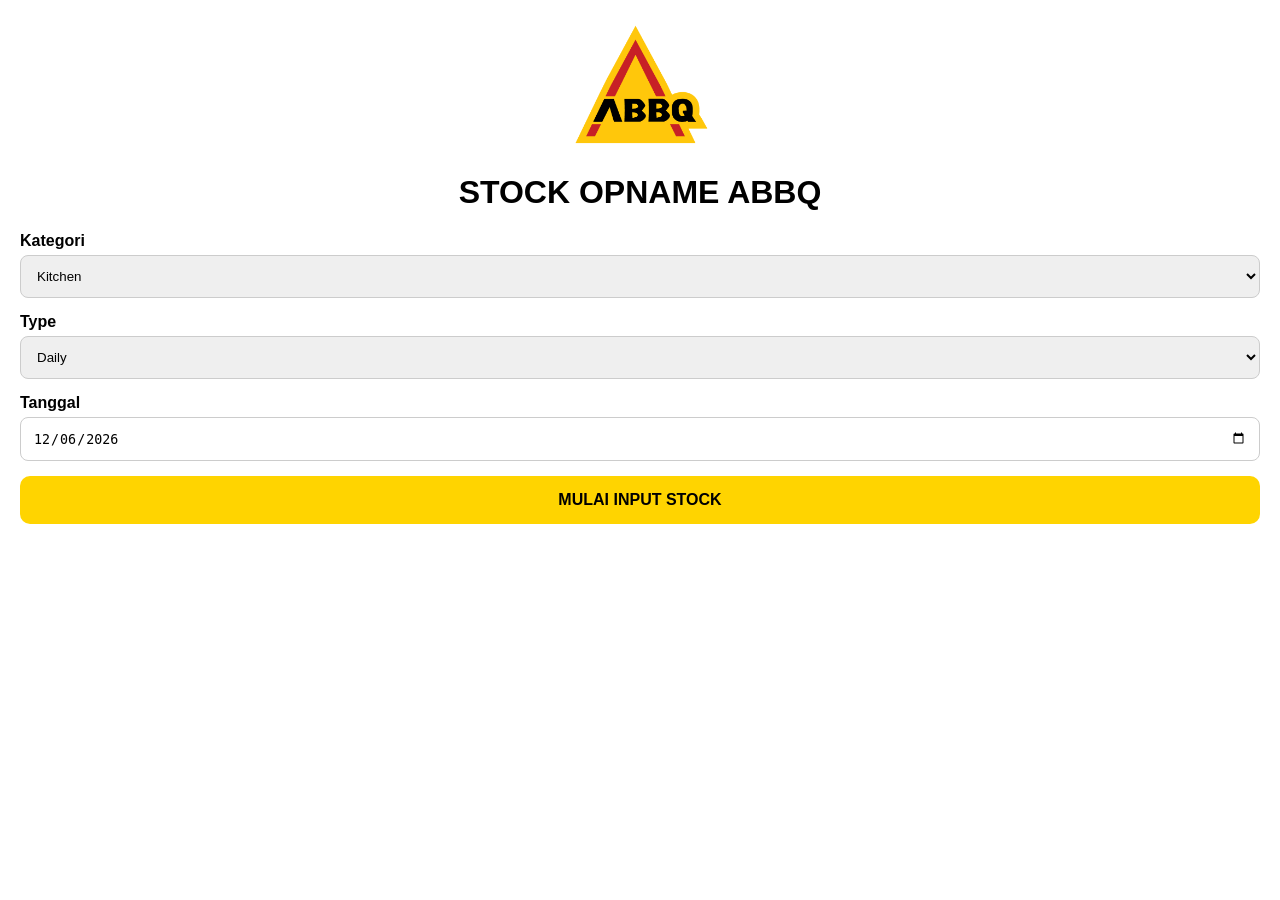
==== index.html @ b1c4ad5e "Add files via upload" ====
<!DOCTYPE html>
<html lang="id">
<head>
    <meta charset="UTF-8">
    <meta name="viewport" content="width=device-width, initial-scale=1.0">
    <title>Stock Opname ABBQ</title>

    <link rel="stylesheet" href="style.css">
    <link rel="manifest" href="manifest.json">
</head>
<body>

<div class="container">

    <img src="abbq_logo.png" class="logo">

    <h1>STOCK OPNAME ABBQ</h1>

    <div class="form-group">
        <label>Kategori</label>
        <select id="kategori">
            <option value="Kitchen">Kitchen</option>
            <option value="Frontliner">Frontliner</option>
        </select>
    </div>

    <div class="form-group">
        <label>Type</label>
        <select id="type">
            <option value="Daily">Daily</option>
            <option value="WM">Weekly/Monthly</option>
        </select>
    </div>

    <div class="form-group">
        <label>Tanggal</label>
        <input type="date" id="tanggal">
    </div>

    <button onclick="mulaiInput()">
        MULAI INPUT STOCK
    </button>

</div>

<script src="app.js"></script>

</body>
</html>
---- style.css ----
body{
    margin:0;
    padding:0;
    background:#ffffff;
    font-family:Arial,sans-serif;
}

.container{
    padding:20px;
}

.logo{
    width:140px;
    display:block;
    margin:auto;
}

h1{
    text-align:center;
    color:#000;
}

.form-group{
    margin-bottom:15px;
}

label{
    display:block;
    margin-bottom:5px;
    font-weight:bold;
}

select,input{
    width:100%;
    padding:12px;
    border-radius:8px;
    border:1px solid #ccc;
    box-sizing:border-box;
}

button{
    width:100%;
    padding:15px;
    background:#FFD400;
    border:none;
    border-radius:10px;
    font-size:16px;
    font-weight:bold;
    cursor:pointer;
}

button:hover{
    background:#ffcb00;
}
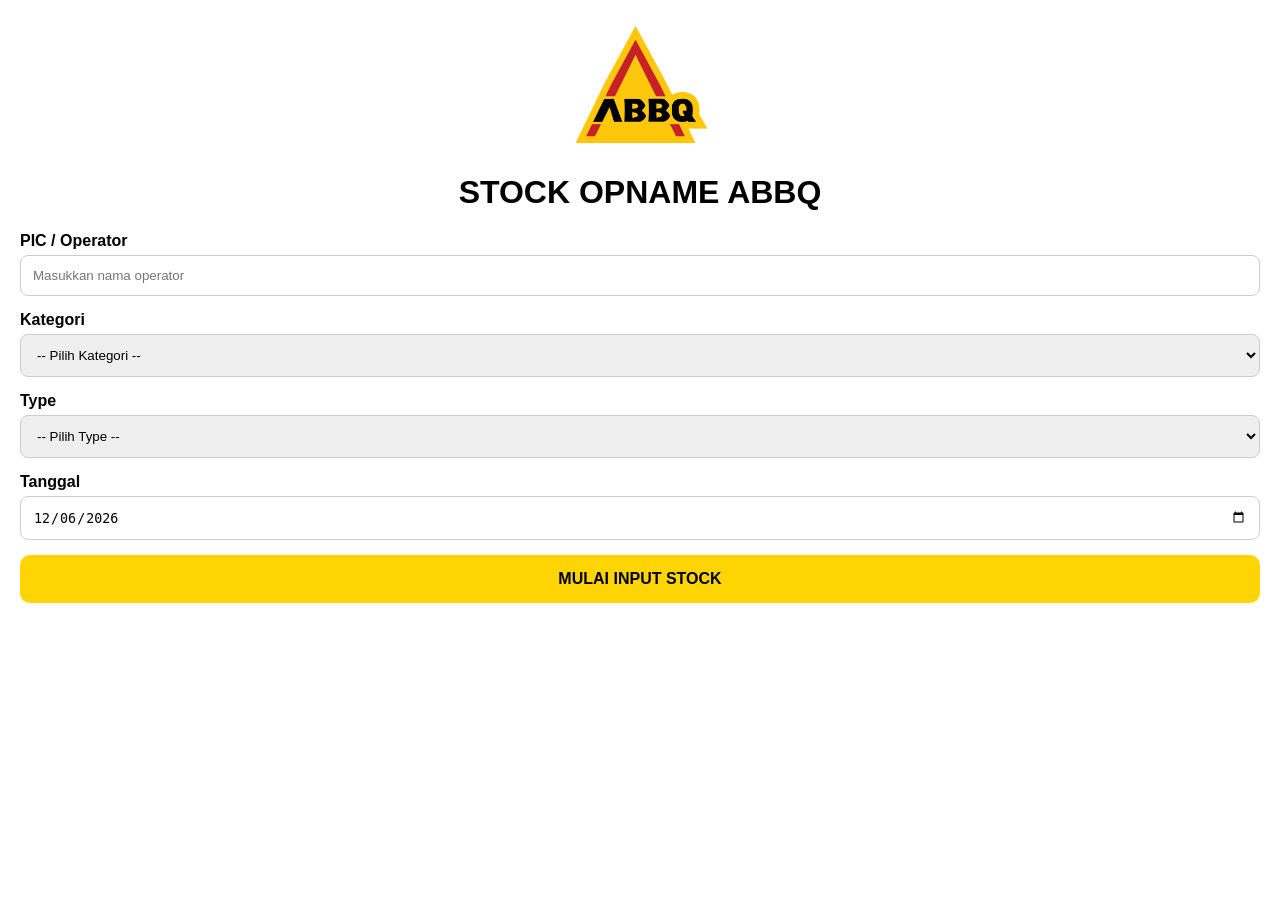
==== commit dc4788ba: "Enhance form with operator input and select options Added input field for operator name and improved" ====
--- a/index.html
+++ b/index.html
@@ -3,47 +3,62 @@
 <head>
     <meta charset="UTF-8">
     <meta name="viewport" content="width=device-width, initial-scale=1.0">
+
     <title>Stock Opname ABBQ</title>
 
     <link rel="stylesheet" href="style.css">
     <link rel="manifest" href="manifest.json">
 </head>
+
 <body>
 
-<div class="container">
+    <div class="container">
 
-    <img src="abbq_logo.png" class="logo">
+        <img src="abbq_logo.png" class="logo" alt="logo">
 
-    <h1>STOCK OPNAME ABBQ</h1>
+        <h1>STOCK OPNAME ABBQ</h1>
 
-    <div class="form-group">
-        <label>Kategori</label>
-        <select id="kategori">
-            <option value="Kitchen">Kitchen</option>
-            <option value="Frontliner">Frontliner</option>
-        </select>
+        <!-- OPERATOR / PIC -->
+        <div class="form-group">
+            <label>PIC / Operator</label>
+            <input type="text" id="operator" placeholder="Masukkan nama operator">
+        </div>
+
+        <!-- KATEGORI -->
+        <div class="form-group">
+            <label>Kategori</label>
+            <select id="kategori">
+                <option value="">-- Pilih Kategori --</option>
+                <option value="Kitchen">Kitchen</option>
+                <option value="Frontliner">Frontliner</option>
+            </select>
+        </div>
+
+        <!-- TYPE -->
+        <div class="form-group">
+            <label>Type</label>
+            <select id="type">
+                <option value="">-- Pilih Type --</option>
+                <option value="Daily">Daily</option>
+                <option value="WM">Weekly/Monthly</option>
+            </select>
+        </div>
+
+        <!-- TANGGAL -->
+        <div class="form-group">
+            <label>Tanggal</label>
+            <input type="date" id="tanggal">
+        </div>
+
+        <!-- BUTTON -->
+        <button onclick="mulaiInput()">
+            MULAI INPUT STOCK
+        </button>
+
     </div>
 
-    <div class="form-group">
-        <label>Type</label>
-        <select id="type">
-            <option value="Daily">Daily</option>
-            <option value="WM">Weekly/Monthly</option>
-        </select>
-    </div>
-
-    <div class="form-group">
-        <label>Tanggal</label>
-        <input type="date" id="tanggal">
-    </div>
-
-    <button onclick="mulaiInput()">
-        MULAI INPUT STOCK
-    </button>
-
-</div>
-
-<script src="app.js"></script>
+    <!-- SCRIPT WAJIB -->
+    <script src="app.js"></script>
 
 </body>
-</html>+</html>
--- a/style.css
+++ b/style.css
@@ -1,13 +1,22 @@
+/* =========================
+   GLOBAL
+========================= */
+
 body{
     margin:0;
     padding:0;
     background:#ffffff;
-    font-family:Arial,sans-serif;
+    font-family:Arial, sans-serif;
+    color:#000;
 }
 
 .container{
     padding:20px;
 }
+
+/* =========================
+   LOGO
+========================= */
 
 .logo{
     width:140px;
@@ -15,10 +24,20 @@
     margin:auto;
 }
 
-h1{
+/* =========================
+   TITLE
+========================= */
+
+h1,
+h2,
+h3{
     text-align:center;
     color:#000;
 }
+
+/* =========================
+   FORM
+========================= */
 
 .form-group{
     margin-bottom:15px;
@@ -30,13 +49,18 @@
     font-weight:bold;
 }
 
-select,input{
+select,
+input{
     width:100%;
     padding:12px;
+    border:1px solid #cccccc;
     border-radius:8px;
-    border:1px solid #ccc;
     box-sizing:border-box;
 }
+
+/* =========================
+   BUTTON
+========================= */
 
 button{
     width:100%;
@@ -47,8 +71,135 @@
     font-size:16px;
     font-weight:bold;
     cursor:pointer;
+    transition:0.3s;
 }
 
 button:hover{
-    background:#ffcb00;
-}+    opacity:0.9;
+}
+
+/* =========================
+   TABLE
+========================= */
+
+.table-stock{
+    width:100%;
+    border-collapse:collapse;
+    background:#ffffff;
+    margin-top:15px;
+}
+
+.table-stock th{
+    background:#FFD400;
+    border:1px solid #dddddd;
+    padding:10px;
+    font-size:14px;
+}
+
+.table-stock td{
+    border:1px solid #dddddd;
+    padding:8px;
+    font-size:13px;
+}
+
+/* =========================
+   INPUT QTY
+========================= */
+
+.qty-input{
+    width:80px;
+    text-align:center;
+}
+
+/* =========================
+   HISTORY CARD
+========================= */
+
+.history-card{
+    background:#ffffff;
+    border:1px solid #dddddd;
+    border-radius:15px;
+    padding:15px;
+    margin-bottom:15px;
+    box-shadow:0 2px 5px rgba(0,0,0,0.1);
+}
+
+.history-card h3{
+    margin-top:0;
+}
+
+.history-card p{
+    margin-bottom:15px;
+}
+
+/* =========================
+   NOTIFICATION
+========================= */
+
+.notif{
+    display:none;
+    position:fixed;
+    top:20px;
+    left:50%;
+    transform:translateX(-50%);
+    background:#28a745;
+    color:white;
+    padding:15px 25px;
+    border-radius:12px;
+    font-size:14px;
+    font-weight:bold;
+    box-shadow:0 3px 10px rgba(0,0,0,0.2);
+    z-index:9999;
+}
+
+/* =========================
+   WATERMARK
+========================= */
+
+.watermark{
+    position:fixed;
+    right:12px;
+    bottom:12px;
+    font-size:11px;
+    font-weight:500;
+    color:rgba(0,0,0,0.40);
+    letter-spacing:1px;
+    z-index:999;
+}
+
+/* =========================
+   RESPONSIVE ANDROID
+========================= */
+
+@media(max-width:768px){
+
+    .container{
+        padding:12px;
+    }
+
+    .table-stock{
+        display:block;
+        overflow-x:auto;
+        white-space:nowrap;
+    }
+
+    .table-stock th{
+        padding:6px;
+        font-size:11px;
+    }
+
+    .table-stock td{
+        padding:6px;
+        font-size:11px;
+    }
+
+    .qty-input{
+        width:60px;
+    }
+
+    button{
+        font-size:14px;
+        padding:14px;
+    }
+
+}
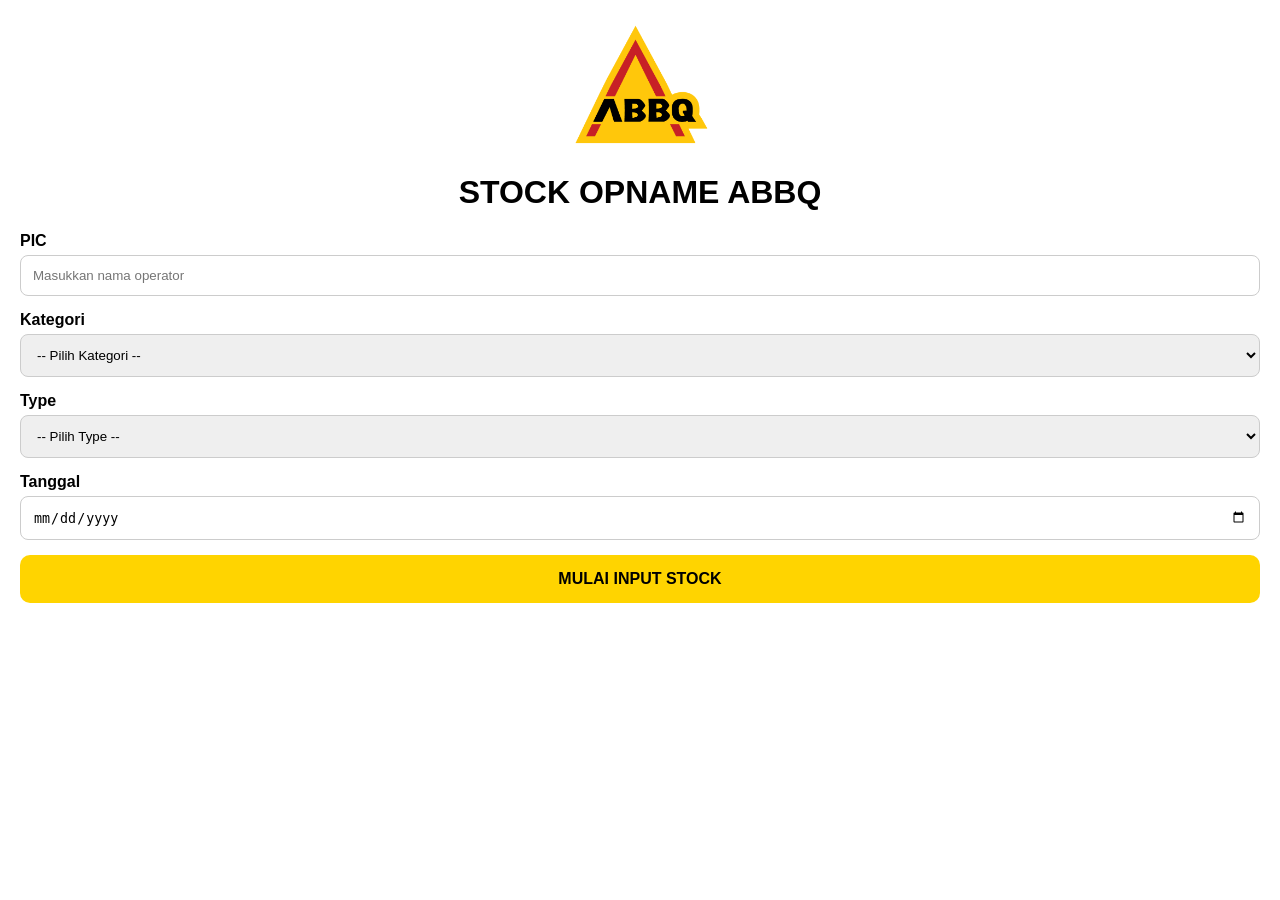
==== commit 2739b6a3: "Fix HTML structure and labels in index.html" ====
--- a/index.html
+++ b/index.html
@@ -18,9 +18,9 @@
 
         <h1>STOCK OPNAME ABBQ</h1>
 
-        <!-- OPERATOR / PIC -->
+        <!-- PIC -->
         <div class="form-group">
-            <label>PIC / Operator</label>
+            <label>PIC</label>
             <input type="text" id="operator" placeholder="Masukkan nama operator">
         </div>
 
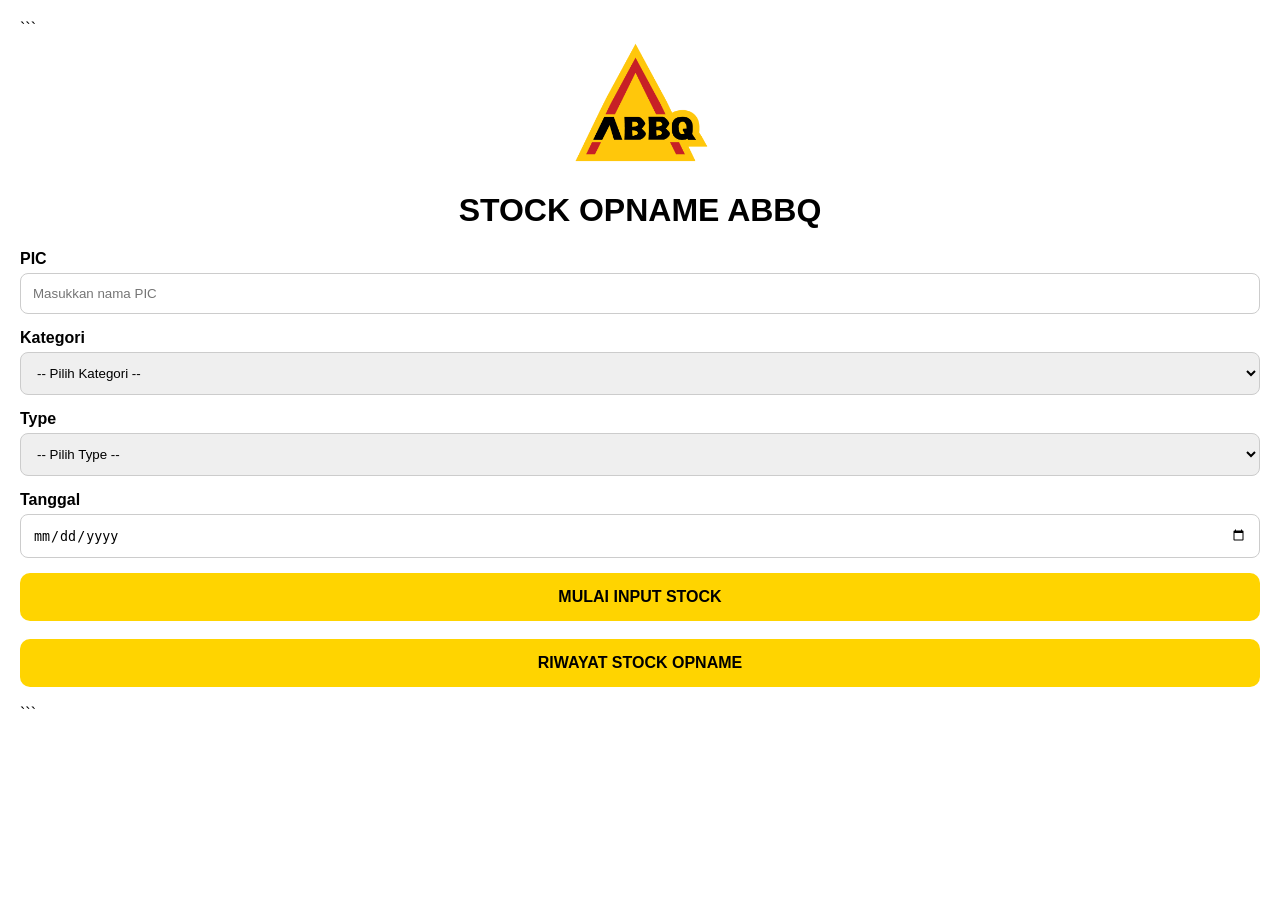
==== commit db560aa1: "Enhance index.html with additional buttons Added buttons for viewing stock history and installing th" ====
--- a/index.html
+++ b/index.html
@@ -1,64 +1,133 @@
 <!DOCTYPE html>
+
 <html lang="id">
+
 <head>
-    <meta charset="UTF-8">
-    <meta name="viewport" content="width=device-width, initial-scale=1.0">
 
-    <title>Stock Opname ABBQ</title>
+<meta charset="UTF-8">
 
-    <link rel="stylesheet" href="style.css">
-    <link rel="manifest" href="manifest.json">
+<meta name="viewport"
+   content="width=device-width, initial-scale=1.0">
+
+<title>Stock Opname ABBQ</title>
+
+<link rel="stylesheet" href="style.css">
+<link rel="manifest" href="manifest.json">
+
 </head>
 
 <body>
 
-    <div class="container">
+<div class="container">
 
-        <img src="abbq_logo.png" class="logo" alt="logo">
+```
+<img
+    src="abbq_logo.png"
+    class="logo"
+    alt="logo">
 
-        <h1>STOCK OPNAME ABBQ</h1>
+<h1>STOCK OPNAME ABBQ</h1>
 
-        <!-- PIC -->
-        <div class="form-group">
-            <label>PIC</label>
-            <input type="text" id="operator" placeholder="Masukkan nama operator">
-        </div>
+<!-- PIC -->
+<div class="form-group">
 
-        <!-- KATEGORI -->
-        <div class="form-group">
-            <label>Kategori</label>
-            <select id="kategori">
-                <option value="">-- Pilih Kategori --</option>
-                <option value="Kitchen">Kitchen</option>
-                <option value="Frontliner">Frontliner</option>
-            </select>
-        </div>
+    <label>PIC</label>
 
-        <!-- TYPE -->
-        <div class="form-group">
-            <label>Type</label>
-            <select id="type">
-                <option value="">-- Pilih Type --</option>
-                <option value="Daily">Daily</option>
-                <option value="WM">Weekly/Monthly</option>
-            </select>
-        </div>
+    <input
+        type="text"
+        id="operator"
+        placeholder="Masukkan nama PIC">
 
-        <!-- TANGGAL -->
-        <div class="form-group">
-            <label>Tanggal</label>
-            <input type="date" id="tanggal">
-        </div>
+</div>
 
-        <!-- BUTTON -->
-        <button onclick="mulaiInput()">
-            MULAI INPUT STOCK
-        </button>
+<!-- KATEGORI -->
+<div class="form-group">
 
-    </div>
+    <label>Kategori</label>
 
-    <!-- SCRIPT WAJIB -->
-    <script src="app.js"></script>
+    <select id="kategori">
+
+        <option value="">
+            -- Pilih Kategori --
+        </option>
+
+        <option value="Kitchen">
+            Kitchen
+        </option>
+
+        <option value="Frontliner">
+            Frontliner
+        </option>
+
+    </select>
+
+</div>
+
+<!-- TYPE -->
+<div class="form-group">
+
+    <label>Type</label>
+
+    <select id="type">
+
+        <option value="">
+            -- Pilih Type --
+        </option>
+
+        <option value="Daily">
+            Daily
+        </option>
+
+        <option value="WM">
+            Weekly / Monthly
+        </option>
+
+    </select>
+
+</div>
+
+<!-- TANGGAL -->
+<div class="form-group">
+
+    <label>Tanggal</label>
+
+    <input
+        type="date"
+        id="tanggal">
+
+</div>
+
+<!-- MULAI INPUT -->
+<button onclick="mulaiInput()">
+
+    MULAI INPUT STOCK
+
+</button>
+
+<br><br>
+
+<!-- RIWAYAT -->
+<button onclick="window.location.href='history.html'">
+
+    RIWAYAT STOCK OPNAME
+
+</button>
+
+<br><br>
+
+<!-- INSTALL PWA -->
+<button
+    id="installBtn"
+    style="display:none">
+
+    INSTALL APP
+
+</button>
+```
+
+</div>
+
+<script src="app.js"></script>
 
 </body>
 </html>
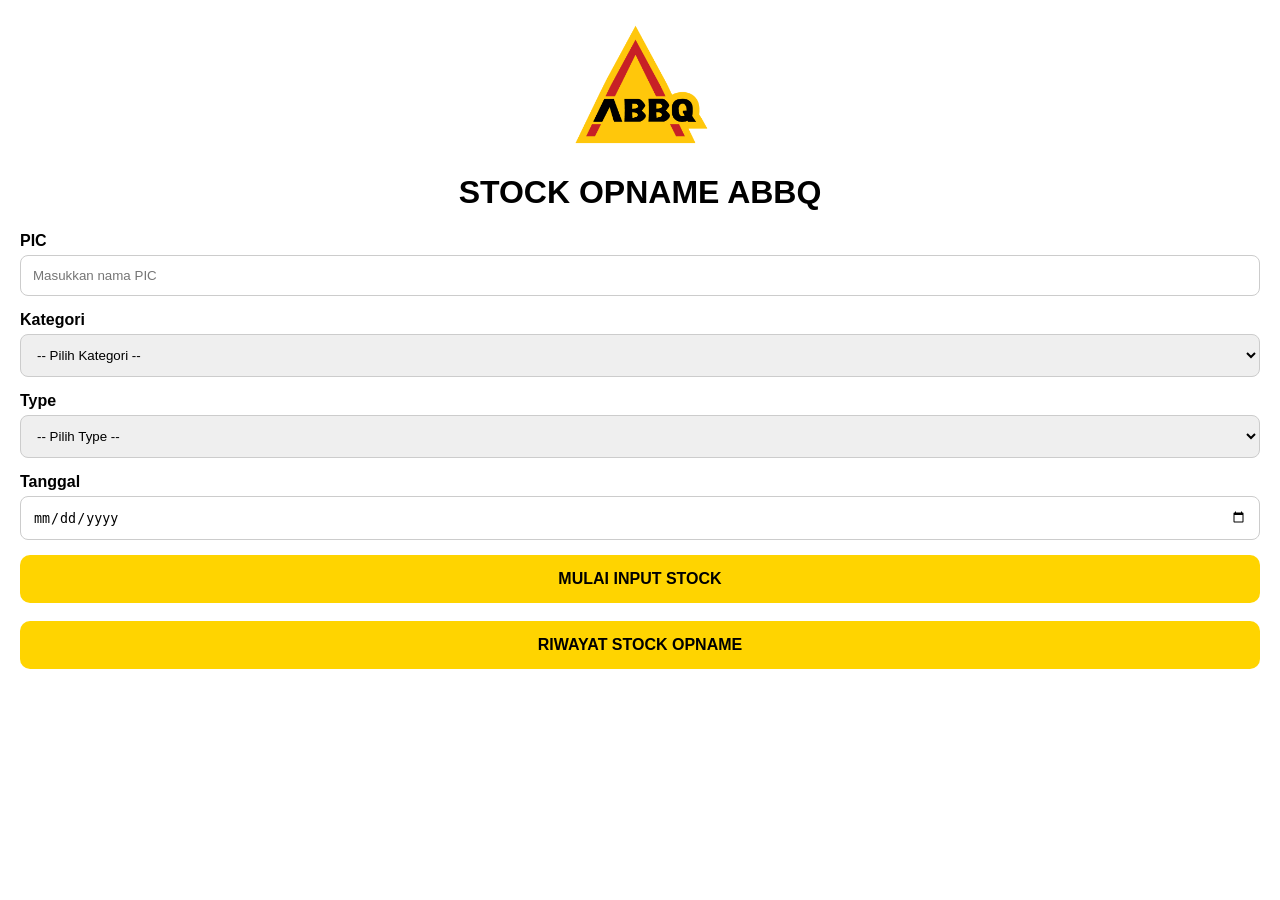
==== commit 63b2b35f: "Add notification div to index.html Added notification div for user alerts." ====
--- a/index.html
+++ b/index.html
@@ -1,18 +1,17 @@
 <!DOCTYPE html>
-
 <html lang="id">
 
 <head>
 
 <meta charset="UTF-8">
 
-<meta name="viewport"
-   content="width=device-width, initial-scale=1.0">
+<meta
+    name="viewport"
+    content="width=device-width, initial-scale=1.0">
 
 <title>Stock Opname ABBQ</title>
 
 <link rel="stylesheet" href="style.css">
-<link rel="manifest" href="manifest.json">
 
 </head>
 
@@ -20,114 +19,105 @@
 
 <div class="container">
 
-```
-<img
-    src="abbq_logo.png"
-    class="logo"
-    alt="logo">
+    <img
+        src="abbq_logo.png"
+        class="logo"
+        alt="logo">
 
-<h1>STOCK OPNAME ABBQ</h1>
+    <h1>STOCK OPNAME ABBQ</h1>
 
-<!-- PIC -->
-<div class="form-group">
+    <!-- PIC -->
+    <div class="form-group">
 
-    <label>PIC</label>
+        <label>PIC</label>
 
-    <input
-        type="text"
-        id="operator"
-        placeholder="Masukkan nama PIC">
+        <input
+            type="text"
+            id="operator"
+            placeholder="Masukkan nama PIC">
+
+    </div>
+
+    <!-- KATEGORI -->
+    <div class="form-group">
+
+        <label>Kategori</label>
+
+        <select id="kategori">
+
+            <option value="">
+                -- Pilih Kategori --
+            </option>
+
+            <option value="Kitchen">
+                Kitchen
+            </option>
+
+            <option value="Frontliner">
+                Frontliner
+            </option>
+
+        </select>
+
+    </div>
+
+    <!-- TYPE -->
+    <div class="form-group">
+
+        <label>Type</label>
+
+        <select id="type">
+
+            <option value="">
+                -- Pilih Type --
+            </option>
+
+            <option value="Daily">
+                Daily
+            </option>
+
+            <option value="WM">
+                Weekly / Monthly
+            </option>
+
+        </select>
+
+    </div>
+
+    <!-- TANGGAL -->
+    <div class="form-group">
+
+        <label>Tanggal</label>
+
+        <input
+            type="date"
+            id="tanggal">
+
+    </div>
+
+    <!-- MULAI INPUT -->
+    <button onclick="mulaiInput()">
+
+        MULAI INPUT STOCK
+
+    </button>
+
+    <br><br>
+
+    <!-- RIWAYAT -->
+    <button onclick="window.location.href='history.html'">
+
+        RIWAYAT STOCK OPNAME
+
+    </button>
 
 </div>
 
-<!-- KATEGORI -->
-<div class="form-group">
-
-    <label>Kategori</label>
-
-    <select id="kategori">
-
-        <option value="">
-            -- Pilih Kategori --
-        </option>
-
-        <option value="Kitchen">
-            Kitchen
-        </option>
-
-        <option value="Frontliner">
-            Frontliner
-        </option>
-
-    </select>
-
-</div>
-
-<!-- TYPE -->
-<div class="form-group">
-
-    <label>Type</label>
-
-    <select id="type">
-
-        <option value="">
-            -- Pilih Type --
-        </option>
-
-        <option value="Daily">
-            Daily
-        </option>
-
-        <option value="WM">
-            Weekly / Monthly
-        </option>
-
-    </select>
-
-</div>
-
-<!-- TANGGAL -->
-<div class="form-group">
-
-    <label>Tanggal</label>
-
-    <input
-        type="date"
-        id="tanggal">
-
-</div>
-
-<!-- MULAI INPUT -->
-<button onclick="mulaiInput()">
-
-    MULAI INPUT STOCK
-
-</button>
-
-<br><br>
-
-<!-- RIWAYAT -->
-<button onclick="window.location.href='history.html'">
-
-    RIWAYAT STOCK OPNAME
-
-</button>
-
-<br><br>
-
-<!-- INSTALL PWA -->
-<button
-    id="installBtn"
-    style="display:none">
-
-    INSTALL APP
-
-</button>
-```
-
-</div>
+<!-- NOTIFIKASI -->
+<div id="notif" class="notif"></div>
 
 <script src="app.js"></script>
 
 </body>
+
 </html>
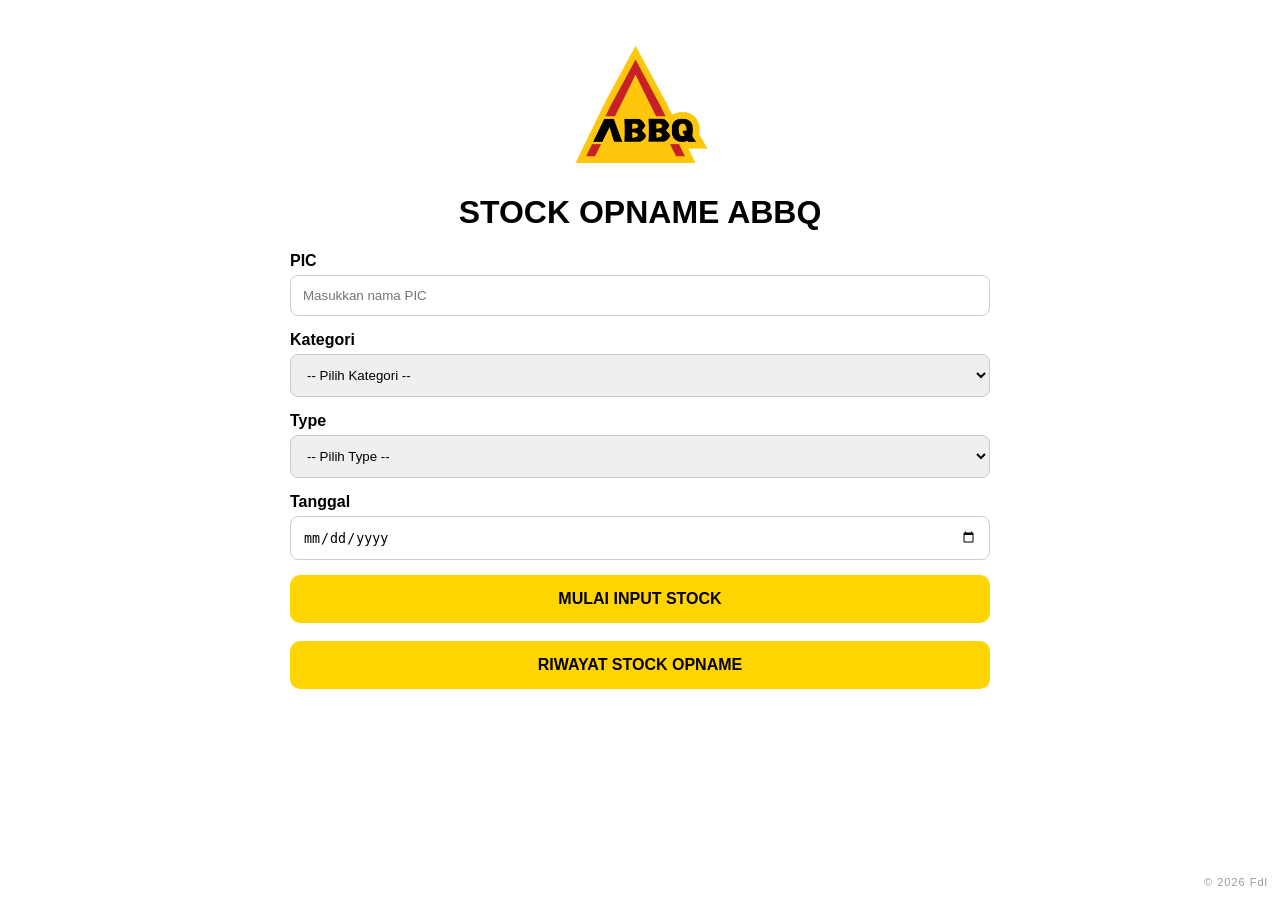
==== commit f10ce486: "Update index.html with manifest and service worker Added manifest link and service worker registrati" ====
--- a/index.html
+++ b/index.html
@@ -3,15 +3,23 @@
 
 <head>
 
-<meta charset="UTF-8">
+    <meta charset="UTF-8">
 
-<meta
-    name="viewport"
-    content="width=device-width, initial-scale=1.0">
+    <meta
+        name="viewport"
+        content="width=device-width, initial-scale=1.0">
 
-<title>Stock Opname ABBQ</title>
+    <title>
+        STOCK OPNAME ABBQ
+    </title>
 
-<link rel="stylesheet" href="style.css">
+    <link
+        rel="stylesheet"
+        href="style.css">
+
+    <link
+        rel="manifest"
+        href="manifest.json">
 
 </head>
 
@@ -19,17 +27,24 @@
 
 <div class="container">
 
+    <!-- LOGO -->
     <img
         src="abbq_logo.png"
         class="logo"
-        alt="logo">
+        alt="ABBQ Logo">
 
-    <h1>STOCK OPNAME ABBQ</h1>
+    <!-- TITLE -->
+    <h1>
+        STOCK OPNAME ABBQ
+    </h1>
+
 
     <!-- PIC -->
     <div class="form-group">
 
-        <label>PIC</label>
+        <label>
+            PIC
+        </label>
 
         <input
             type="text"
@@ -38,10 +53,13 @@
 
     </div>
 
+
     <!-- KATEGORI -->
     <div class="form-group">
 
-        <label>Kategori</label>
+        <label>
+            Kategori
+        </label>
 
         <select id="kategori">
 
@@ -61,10 +79,13 @@
 
     </div>
 
+
     <!-- TYPE -->
     <div class="form-group">
 
-        <label>Type</label>
+        <label>
+            Type
+        </label>
 
         <select id="type">
 
@@ -84,16 +105,20 @@
 
     </div>
 
+
     <!-- TANGGAL -->
     <div class="form-group">
 
-        <label>Tanggal</label>
+        <label>
+            Tanggal
+        </label>
 
         <input
             type="date"
             id="tanggal">
 
     </div>
+
 
     <!-- MULAI INPUT -->
     <button onclick="mulaiInput()">
@@ -102,22 +127,73 @@
 
     </button>
 
-    <br><br>
+    <br>
+    <br>
 
-    <!-- RIWAYAT -->
-    <button onclick="window.location.href='history.html'">
+
+    <!-- HISTORY -->
+    <button
+        onclick="window.location.href='history.html'">
 
         RIWAYAT STOCK OPNAME
 
     </button>
 
+    <br>
+    <br>
+
+
+    <!-- INSTALL APP -->
+    <button
+        id="installBtn"
+        style="display:none">
+
+        INSTALL APP
+
+    </button>
+
 </div>
 
+
 <!-- NOTIFIKASI -->
-<div id="notif" class="notif"></div>
+<div
+    id="notif"
+    class="notif">
+</div>
 
+
+<!-- WATERMARK -->
+<div class="watermark">
+
+    © 2026 Fdl
+
+</div>
+
+
+<!-- APP -->
 <script src="app.js"></script>
 
+
+<!-- SERVICE WORKER -->
+<script>
+
+if ("serviceWorker" in navigator) {
+
+    navigator.serviceWorker
+        .register(
+            "service-worker.js"
+        )
+        .then(() => {
+
+            console.log(
+                "Service Worker aktif"
+            );
+
+        });
+
+}
+
+</script>
+
 </body>
-
 </html>
--- a/style.css
+++ b/style.css
@@ -12,6 +12,8 @@
 
 .container{
     padding:20px;
+    max-width:700px;
+    margin:auto;
 }
 
 /* =========================
@@ -20,8 +22,9 @@
 
 .logo{
     width:140px;
+    height:auto;
     display:block;
-    margin:auto;
+    margin:20px auto;
 }
 
 /* =========================
@@ -79,6 +82,19 @@
 }
 
 /* =========================
+   FILTER BOX
+========================= */
+
+.filter-box{
+    background:#ffffff;
+    border:1px solid #dddddd;
+    border-radius:15px;
+    padding:15px;
+    margin-bottom:20px;
+    box-shadow:0 2px 5px rgba(0,0,0,0.1);
+}
+
+/* =========================
    TABLE
 ========================= */
 
@@ -120,7 +136,7 @@
     border:1px solid #dddddd;
     border-radius:15px;
     padding:15px;
-    margin-bottom:15px;
+    margin-bottom:20px;
     box-shadow:0 2px 5px rgba(0,0,0,0.1);
 }
 
@@ -129,27 +145,43 @@
 }
 
 .history-card p{
-    margin-bottom:15px;
+    margin-bottom:12px;
 }
 
 /* =========================
    NOTIFICATION
 ========================= */
 
-.notif{
+#notif{
     display:none;
     position:fixed;
     top:20px;
     left:50%;
     transform:translateX(-50%);
-    background:#28a745;
-    color:white;
-    padding:15px 25px;
-    border-radius:12px;
+    z-index:9999;
+
+    padding:12px 20px;
+    border-radius:10px;
+
     font-size:14px;
     font-weight:bold;
-    box-shadow:0 3px 10px rgba(0,0,0,0.2);
-    z-index:9999;
+
+    color:#fff !important;
+    text-align:center;
+
+    box-shadow:0 3px 10px rgba(0,0,0,0.3);
+}
+
+/* SUCCESS (HIJAU) */
+#notif.success{
+    background:#28a745 !important;
+    color:#fff !important;
+}
+
+/* ERROR (MERAH) */
+#notif.error{
+    background:#dc3545 !important;
+    color:#fff !important;
 }
 
 /* =========================
@@ -162,7 +194,7 @@
     bottom:12px;
     font-size:11px;
     font-weight:500;
-    color:rgba(0,0,0,0.40);
+    color:rgba(0,0,0,0.4);
     letter-spacing:1px;
     z-index:999;
 }
@@ -171,10 +203,14 @@
    RESPONSIVE ANDROID
 ========================= */
 
-@media(max-width:768px){
+@media (max-width:768px){
 
     .container{
         padding:12px;
+    }
+
+    .logo{
+        width:100px;
     }
 
     .table-stock{
@@ -201,5 +237,4 @@
         font-size:14px;
         padding:14px;
     }
-
-}
+}
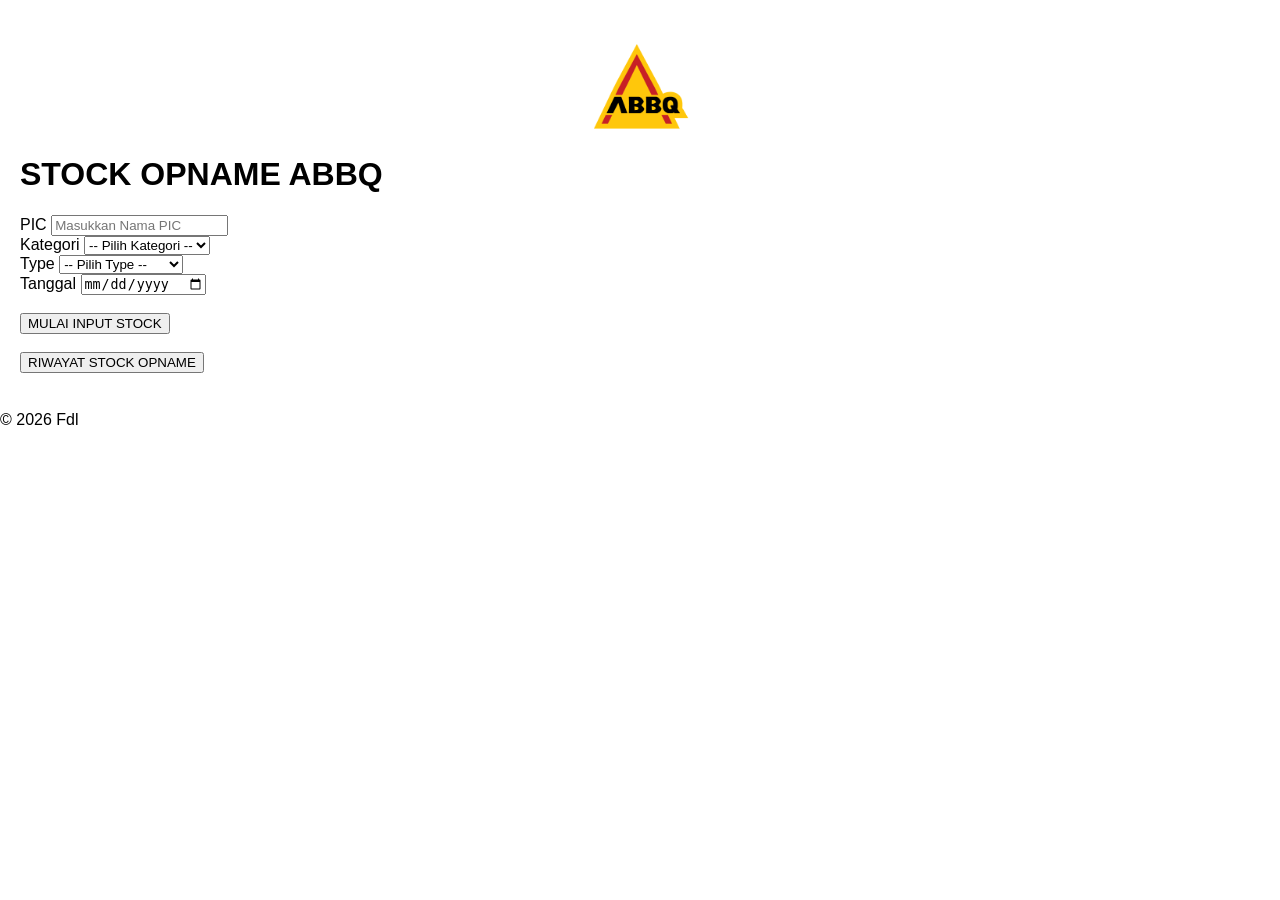
==== commit 926a6af2: "Refactor index.html for stock opname page Updated HTML structure and content for the stock opname pa" ====
--- a/index.html
+++ b/index.html
@@ -9,9 +9,7 @@
         name="viewport"
         content="width=device-width, initial-scale=1.0">
 
-    <title>
-        STOCK OPNAME ABBQ
-    </title>
+    <title>ABBQ Stock Opname</title>
 
     <link
         rel="stylesheet"
@@ -21,179 +19,139 @@
         rel="manifest"
         href="manifest.json">
 
+    <meta
+        name="theme-color"
+        content="#FFD400">
+
 </head>
 
 <body>
 
-<div class="container">
+    <!-- NOTIFIKASI -->
+    <div
+        id="notif"
+        class="notif">
+    </div>
 
-    <!-- LOGO -->
-    <img
-        src="abbq_logo.png"
-        class="logo"
-        alt="ABBQ Logo">
+    <div class="container">
 
-    <!-- TITLE -->
-    <h1>
-        STOCK OPNAME ABBQ
-    </h1>
+        <!-- LOGO -->
+        <img
+            src="abbq_logo.png"
+            class="logo"
+            alt="ABBQ Logo">
 
+        <h1>STOCK OPNAME ABBQ</h1>
 
-    <!-- PIC -->
-    <div class="form-group">
+        <!-- PIC -->
+        <div class="form-group">
 
-        <label>
-            PIC
-        </label>
+            <label>PIC</label>
 
-        <input
-            type="text"
-            id="operator"
-            placeholder="Masukkan nama PIC">
+            <input
+                type="text"
+                id="operator"
+                placeholder="Masukkan Nama PIC">
+
+        </div>
+
+        <!-- KATEGORI -->
+        <div class="form-group">
+
+            <label>Kategori</label>
+
+            <select id="kategori">
+
+                <option value="">
+                    -- Pilih Kategori --
+                </option>
+
+                <option value="Kitchen">
+                    Kitchen
+                </option>
+
+                <option value="Frontliner">
+                    Frontliner
+                </option>
+
+            </select>
+
+        </div>
+
+        <!-- TYPE -->
+        <div class="form-group">
+
+            <label>Type</label>
+
+            <select id="type">
+
+                <option value="">
+                    -- Pilih Type --
+                </option>
+
+                <option value="Daily">
+                    Daily
+                </option>
+
+                <option value="WM">
+                    Weekly / Monthly
+                </option>
+
+            </select>
+
+        </div>
+
+        <!-- TANGGAL -->
+        <div class="form-group">
+
+            <label>Tanggal</label>
+
+            <input
+                type="date"
+                id="tanggal">
+
+        </div>
+
+        <br>
+
+        <!-- MULAI -->
+        <button onclick="mulaiInput()">
+
+            MULAI INPUT STOCK
+
+        </button>
+
+        <br><br>
+
+        <!-- HISTORY -->
+        <button
+            onclick="window.location.href='history.html'">
+
+            RIWAYAT STOCK OPNAME
+
+        </button>
+
+        <br><br>
+
+        <!-- INSTALL -->
+        <button
+            id="installBtn"
+            style="display:none;">
+
+            INSTALL APP
+
+        </button>
 
     </div>
 
+    <div class="watermark">
 
-    <!-- KATEGORI -->
-    <div class="form-group">
-
-        <label>
-            Kategori
-        </label>
-
-        <select id="kategori">
-
-            <option value="">
-                -- Pilih Kategori --
-            </option>
-
-            <option value="Kitchen">
-                Kitchen
-            </option>
-
-            <option value="Frontliner">
-                Frontliner
-            </option>
-
-        </select>
+        © 2026 Fdl
 
     </div>
 
-
-    <!-- TYPE -->
-    <div class="form-group">
-
-        <label>
-            Type
-        </label>
-
-        <select id="type">
-
-            <option value="">
-                -- Pilih Type --
-            </option>
-
-            <option value="Daily">
-                Daily
-            </option>
-
-            <option value="WM">
-                Weekly / Monthly
-            </option>
-
-        </select>
-
-    </div>
-
-
-    <!-- TANGGAL -->
-    <div class="form-group">
-
-        <label>
-            Tanggal
-        </label>
-
-        <input
-            type="date"
-            id="tanggal">
-
-    </div>
-
-
-    <!-- MULAI INPUT -->
-    <button onclick="mulaiInput()">
-
-        MULAI INPUT STOCK
-
-    </button>
-
-    <br>
-    <br>
-
-
-    <!-- HISTORY -->
-    <button
-        onclick="window.location.href='history.html'">
-
-        RIWAYAT STOCK OPNAME
-
-    </button>
-
-    <br>
-    <br>
-
-
-    <!-- INSTALL APP -->
-    <button
-        id="installBtn"
-        style="display:none">
-
-        INSTALL APP
-
-    </button>
-
-</div>
-
-
-<!-- NOTIFIKASI -->
-<div
-    id="notif"
-    class="notif">
-</div>
-
-
-<!-- WATERMARK -->
-<div class="watermark">
-
-    © 2026 Fdl
-
-</div>
-
-
-<!-- APP -->
-<script src="app.js"></script>
-
-
-<!-- SERVICE WORKER -->
-<script>
-
-if ("serviceWorker" in navigator) {
-
-    navigator.serviceWorker
-        .register(
-            "service-worker.js"
-        )
-        .then(() => {
-
-            console.log(
-                "Service Worker aktif"
-            );
-
-        });
-
-}
-
-</script>
+    <script src="app.js"></script>
 
 </body>
+
 </html>
--- a/style.css
+++ b/style.css
@@ -1,240 +1,33 @@
-/* =========================
-   GLOBAL
-========================= */
-
-body{
-    margin:0;
-    padding:0;
-    background:#ffffff;
-    font-family:Arial, sans-serif;
-    color:#000;
+body {
+    margin: 0;
+    font-family: Arial;
+    background: #fff;
 }
 
-.container{
-    padding:20px;
-    max-width:700px;
-    margin:auto;
+.container {
+    padding: 20px;
 }
 
-/* =========================
-   LOGO
-========================= */
-
-.logo{
-    width:140px;
-    height:auto;
-    display:block;
-    margin:20px auto;
+/* LOGO FIX */
+.logo {
+    width: 100px;
+    height: auto;
+    display: block;
+    margin: 20px auto;
 }
 
-/* =========================
-   TITLE
-========================= */
-
-h1,
-h2,
-h3{
-    text-align:center;
-    color:#000;
+/* NOTIF */
+.notif {
+    position: fixed;
+    top: 20px;
+    left: 50%;
+    transform: translateX(-50%);
+    padding: 12px 20px;
+    border-radius: 8px;
+    color: #fff;
+    display: none;
+    z-index: 9999;
 }
 
-/* =========================
-   FORM
-========================= */
-
-.form-group{
-    margin-bottom:15px;
-}
-
-label{
-    display:block;
-    margin-bottom:5px;
-    font-weight:bold;
-}
-
-select,
-input{
-    width:100%;
-    padding:12px;
-    border:1px solid #cccccc;
-    border-radius:8px;
-    box-sizing:border-box;
-}
-
-/* =========================
-   BUTTON
-========================= */
-
-button{
-    width:100%;
-    padding:15px;
-    background:#FFD400;
-    border:none;
-    border-radius:10px;
-    font-size:16px;
-    font-weight:bold;
-    cursor:pointer;
-    transition:0.3s;
-}
-
-button:hover{
-    opacity:0.9;
-}
-
-/* =========================
-   FILTER BOX
-========================= */
-
-.filter-box{
-    background:#ffffff;
-    border:1px solid #dddddd;
-    border-radius:15px;
-    padding:15px;
-    margin-bottom:20px;
-    box-shadow:0 2px 5px rgba(0,0,0,0.1);
-}
-
-/* =========================
-   TABLE
-========================= */
-
-.table-stock{
-    width:100%;
-    border-collapse:collapse;
-    background:#ffffff;
-    margin-top:15px;
-}
-
-.table-stock th{
-    background:#FFD400;
-    border:1px solid #dddddd;
-    padding:10px;
-    font-size:14px;
-}
-
-.table-stock td{
-    border:1px solid #dddddd;
-    padding:8px;
-    font-size:13px;
-}
-
-/* =========================
-   INPUT QTY
-========================= */
-
-.qty-input{
-    width:80px;
-    text-align:center;
-}
-
-/* =========================
-   HISTORY CARD
-========================= */
-
-.history-card{
-    background:#ffffff;
-    border:1px solid #dddddd;
-    border-radius:15px;
-    padding:15px;
-    margin-bottom:20px;
-    box-shadow:0 2px 5px rgba(0,0,0,0.1);
-}
-
-.history-card h3{
-    margin-top:0;
-}
-
-.history-card p{
-    margin-bottom:12px;
-}
-
-/* =========================
-   NOTIFICATION
-========================= */
-
-#notif{
-    display:none;
-    position:fixed;
-    top:20px;
-    left:50%;
-    transform:translateX(-50%);
-    z-index:9999;
-
-    padding:12px 20px;
-    border-radius:10px;
-
-    font-size:14px;
-    font-weight:bold;
-
-    color:#fff !important;
-    text-align:center;
-
-    box-shadow:0 3px 10px rgba(0,0,0,0.3);
-}
-
-/* SUCCESS (HIJAU) */
-#notif.success{
-    background:#28a745 !important;
-    color:#fff !important;
-}
-
-/* ERROR (MERAH) */
-#notif.error{
-    background:#dc3545 !important;
-    color:#fff !important;
-}
-
-/* =========================
-   WATERMARK
-========================= */
-
-.watermark{
-    position:fixed;
-    right:12px;
-    bottom:12px;
-    font-size:11px;
-    font-weight:500;
-    color:rgba(0,0,0,0.4);
-    letter-spacing:1px;
-    z-index:999;
-}
-
-/* =========================
-   RESPONSIVE ANDROID
-========================= */
-
-@media (max-width:768px){
-
-    .container{
-        padding:12px;
-    }
-
-    .logo{
-        width:100px;
-    }
-
-    .table-stock{
-        display:block;
-        overflow-x:auto;
-        white-space:nowrap;
-    }
-
-    .table-stock th{
-        padding:6px;
-        font-size:11px;
-    }
-
-    .table-stock td{
-        padding:6px;
-        font-size:11px;
-    }
-
-    .qty-input{
-        width:60px;
-    }
-
-    button{
-        font-size:14px;
-        padding:14px;
-    }
-}
+.notif.success { background: #28a745; }
+.notif.error { background: #dc3545; }
